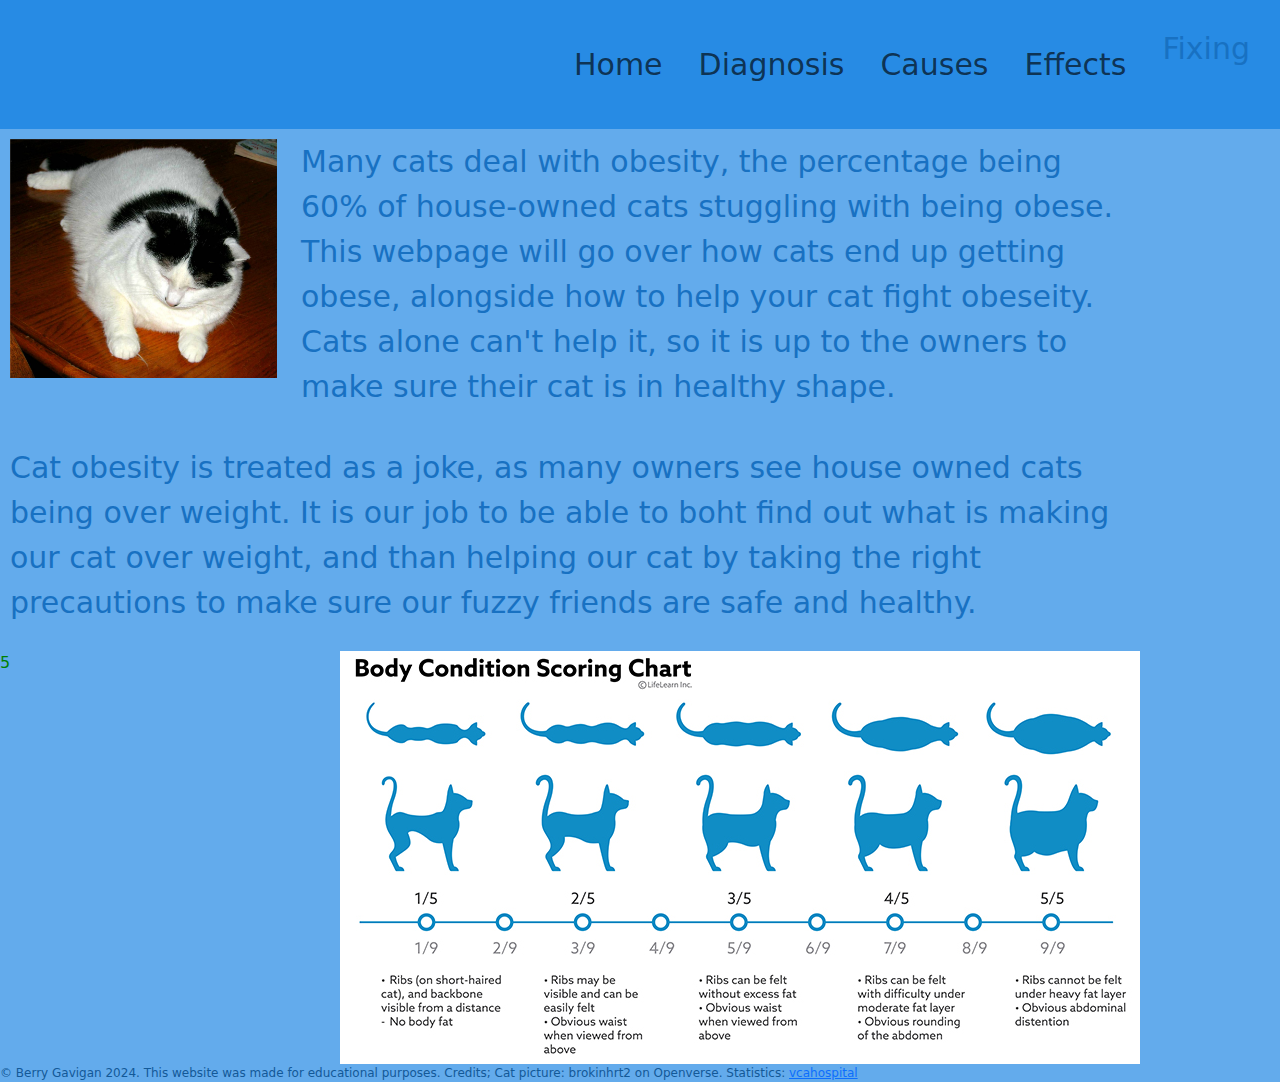
==== index.html @ 92512f8e "sticky" ====
<!DOCTYPE html>
<html lang="en">
<head>
    <meta charset="UTF-8">
    <meta name="viewport" content="width=device-width, initial-scale=1.0">
    
    <link href="https://cdn.jsdelivr.net/npm/bootstrap@5.3.3/dist/css/bootstrap.min.css" rel="stylesheet" integrity="sha384-QWTKZyjpPEjISv5WaRU9OFeRpok6YctnYmDr5pNlyT2bRjXh0JMhjY6hW+ALEwIH" crossorigin="anonymous">
    <script src="https://cdn.jsdelivr.net/npm/bootstrap@5.3.3/dist/js/bootstrap.bundle.min.js" integrity="sha384-YvpcrYf0tY3lHB60NNkmXc5s9fDVZLESaAA55NDzOxhy9GkcIdslK1eN7N6jIeHz" crossorigin="anonymous"></script>
    <link rel="stylesheet" href="style.css">
    
    <title>My story</title>
</head>
<body>
    <nav class="navbar navbar-expand-lg heee">
        <div class="container-fluid">
            <a class="navbar-brand" href="#"></a>
            <div class="collapse navbar-collapse" id="navbarNav">
                <ul class="navbar-nav ms-auto">
                    <li class="nav-item"><a class="nav-link" href="index.html"><p>Home</a></li>
                    <li class="nav-item"><a class="nav-link" href="diagnosis.html"><p>Diagnosis</a></li>
                    <li class="nav-item"><a class="nav-link" href="causes.html"><p>Causes</a></li>
                    <li class="nav-item"><a class="nav-link" href="effects.html"><p>Effects</a></li>
                    <li class="nav-item"><a class="nav-link" href="fixing.html"><p>Fixing</p></a></li>
                </ul>
            </div>
        </div>
    </nav>
    <div class="container">
        <div class="row">
            <div class="col-3">    
                <div class="hi one"> <img class="catff" src="images/fat cat.jpg"></div>
            </div>    
            <div class="col-9">
                <div class="hi two"> <p>Many cats deal with obesity, the percentage being 60% of house-owned cats stuggling with being obese. This webpage will go over how cats end up getting obese, alongside how to help your cat fight obeseity. Cats alone can't help it, so it is up to the owners to make sure their cat is in healthy shape.</p></div>
            </div>
        </div>
        <div class="row">
            <div class="col-12">    
                <div class="hi three"><p>Cat obesity is treated as a joke, as many owners see house owned cats being over weight. It is our job to be able to boht find out what is making our cat over weight, and than helping our cat by taking the right precautions to make sure our fuzzy friends are safe and healthy. </p></div>
            </div>    
        </div>
        <div class="row">
            <div class="col">
                <div class="hi five">5</div>
            </div>
            <div class="col">    
                <div class="hi six"><img class="fatff" src="images/fat chart.jpg"></div>
            </div>
        </div>
    </div>
</body>
<footer>
    &copy; Berry Gavigan 2024. This website was made for educational purposes. Credits; Cat picture: brokinhrt2 on Openverse. Statistics: <a href="https://vcahospitals.com/know-your-pet/obesity-in-cats#:~:text=In%20North%20America%2C%20obesity%20is,of%20domestic%20cats%20are%20overweight.">vcahospital</a>
</footer>
</html>
---- style.css ----
.hi {
    color: green;
    background-color: #63abec;
}

.container {
    padding: 0px;
    margin: 0px;
}

.catff {
    width: 100%;
    margin-left: 10px;
    margin-top: 10px;
}

body {
    background-color: #63abec;
}

.heee {
    background-color: #278be4;
}

p {
    color: #1871c2;
    font-size: 30px;
    padding: 10px;
}

footer {
    font-size: 12px;
    color: #135998;
}
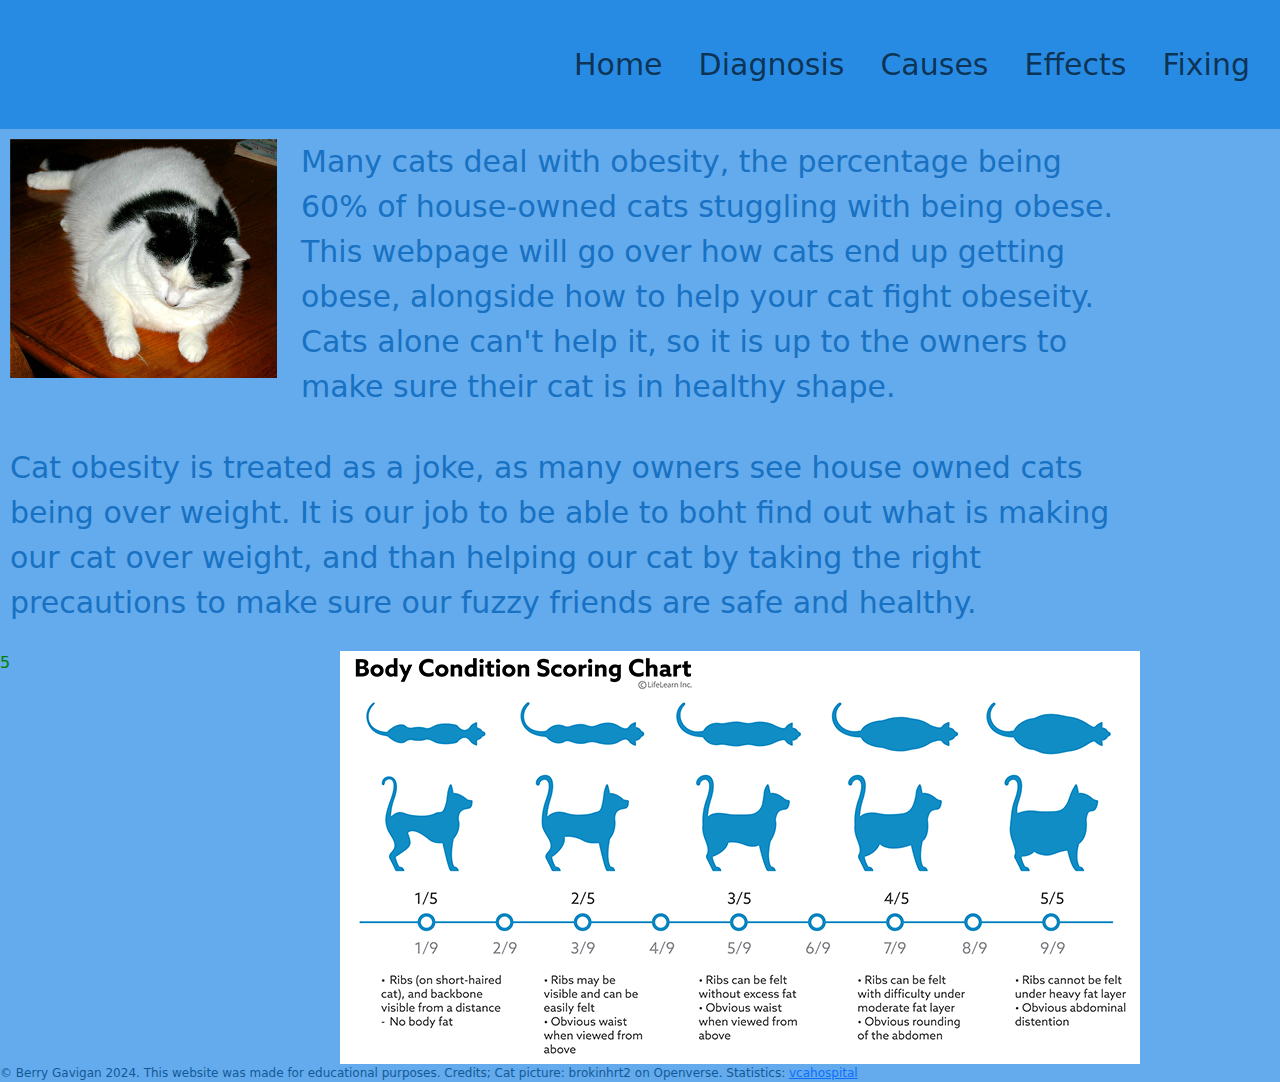
==== commit d1f09698: "slug on top!!" ====
--- a/index.html
+++ b/index.html
@@ -20,7 +20,7 @@
                     <li class="nav-item"><a class="nav-link" href="diagnosis.html"><p>Diagnosis</a></li>
                     <li class="nav-item"><a class="nav-link" href="causes.html"><p>Causes</a></li>
                     <li class="nav-item"><a class="nav-link" href="effects.html"><p>Effects</a></li>
-                    <li class="nav-item"><a class="nav-link" href="fixing.html"><p>Fixing</p></a></li>
+                    <li class="nav-item"><a class="nav-link" href="fixing.html"><p>Fixing</a></li>
                 </ul>
             </div>
         </div>
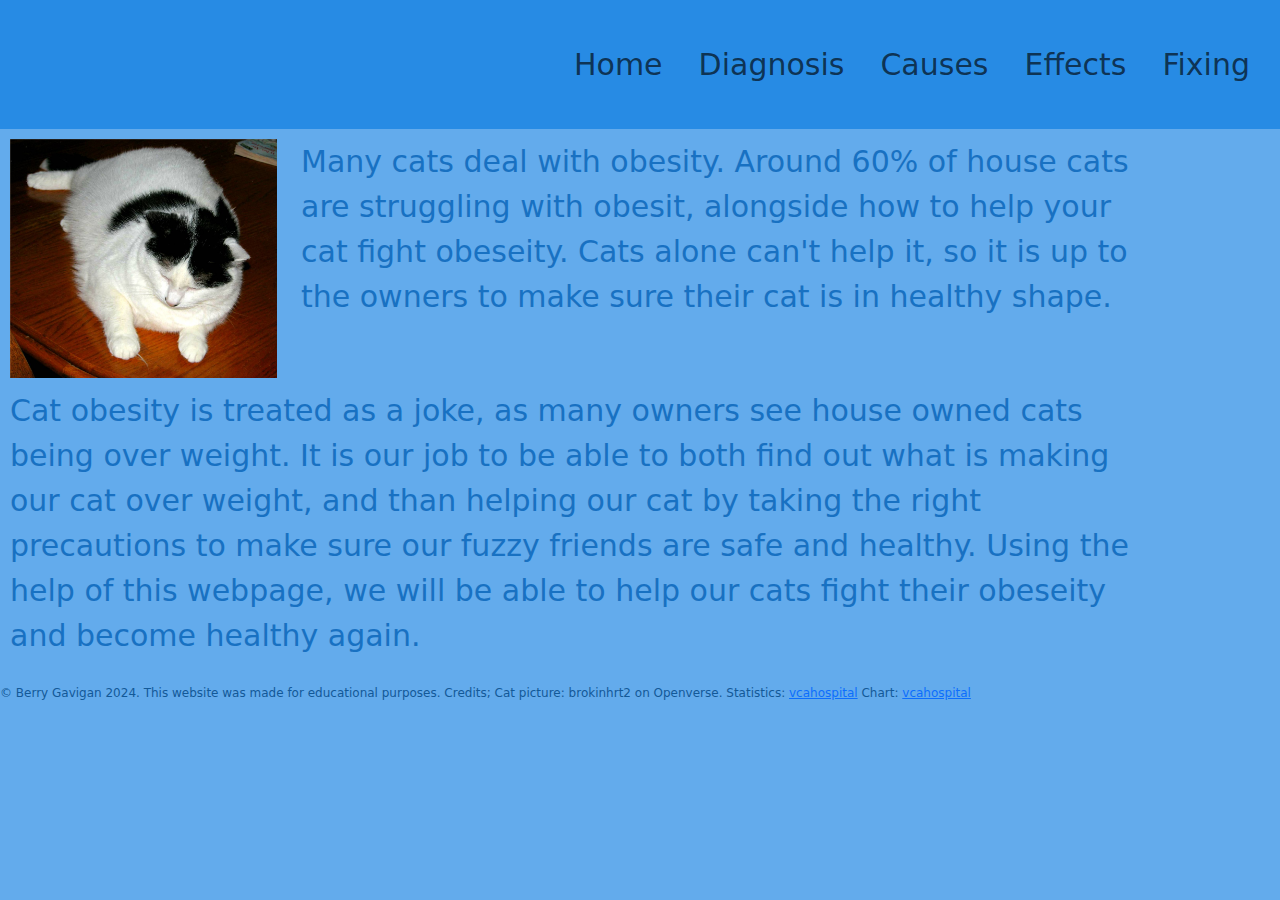
==== commit 6a752ca8: "index" ====
--- a/index.html
+++ b/index.html
@@ -31,25 +31,17 @@
                 <div class="hi one"> <img class="catff" src="images/fat cat.jpg"></div>
             </div>    
             <div class="col-9">
-                <div class="hi two"> <p>Many cats deal with obesity, the percentage being 60% of house-owned cats stuggling with being obese. This webpage will go over how cats end up getting obese, alongside how to help your cat fight obeseity. Cats alone can't help it, so it is up to the owners to make sure their cat is in healthy shape.</p></div>
+                <div class="hi two"> <p>Many cats deal with obesity. Around 60% of house cats are struggling with obesit, alongside how to help your cat fight obeseity. Cats alone can't help it, so it is up to the owners to make sure their cat is in healthy shape.</p></div>
             </div>
         </div>
         <div class="row">
             <div class="col-12">    
-                <div class="hi three"><p>Cat obesity is treated as a joke, as many owners see house owned cats being over weight. It is our job to be able to boht find out what is making our cat over weight, and than helping our cat by taking the right precautions to make sure our fuzzy friends are safe and healthy. </p></div>
-            </div>    
-        </div>
-        <div class="row">
-            <div class="col">
-                <div class="hi five">5</div>
-            </div>
-            <div class="col">    
-                <div class="hi six"><img class="fatff" src="images/fat chart.jpg"></div>
+                <div class="hi three"><p>Cat obesity is treated as a joke, as many owners see house owned cats being over weight. It is our job to be able to both find out what is making our cat over weight, and than helping our cat by taking the right precautions to make sure our fuzzy friends are safe and healthy. Using the help of this webpage, we will be able to help our cats fight their obeseity and become healthy again.</p></div>
             </div>
         </div>
     </div>
 </body>
 <footer>
-    &copy; Berry Gavigan 2024. This website was made for educational purposes. Credits; Cat picture: brokinhrt2 on Openverse. Statistics: <a href="https://vcahospitals.com/know-your-pet/obesity-in-cats#:~:text=In%20North%20America%2C%20obesity%20is,of%20domestic%20cats%20are%20overweight.">vcahospital</a>
+    &copy; Berry Gavigan 2024. This website was made for educational purposes. Credits; Cat picture: brokinhrt2 on Openverse. Statistics: <a href="https://vcahospitals.com/know-your-pet/obesity-in-cats#:~:text=In%20North%20America%2C%20obesity%20is,of%20domestic%20cats%20are%20overweight.">vcahospital</a> Chart: <a href="https://vcahospitals.com/know-your-pet/obesity-in-cats#:~:text=In%20North%20America%2C%20obesity%20is,of%20domestic%20cats%20are%20overweight.">vcahospital</a>
 </footer>
 </html>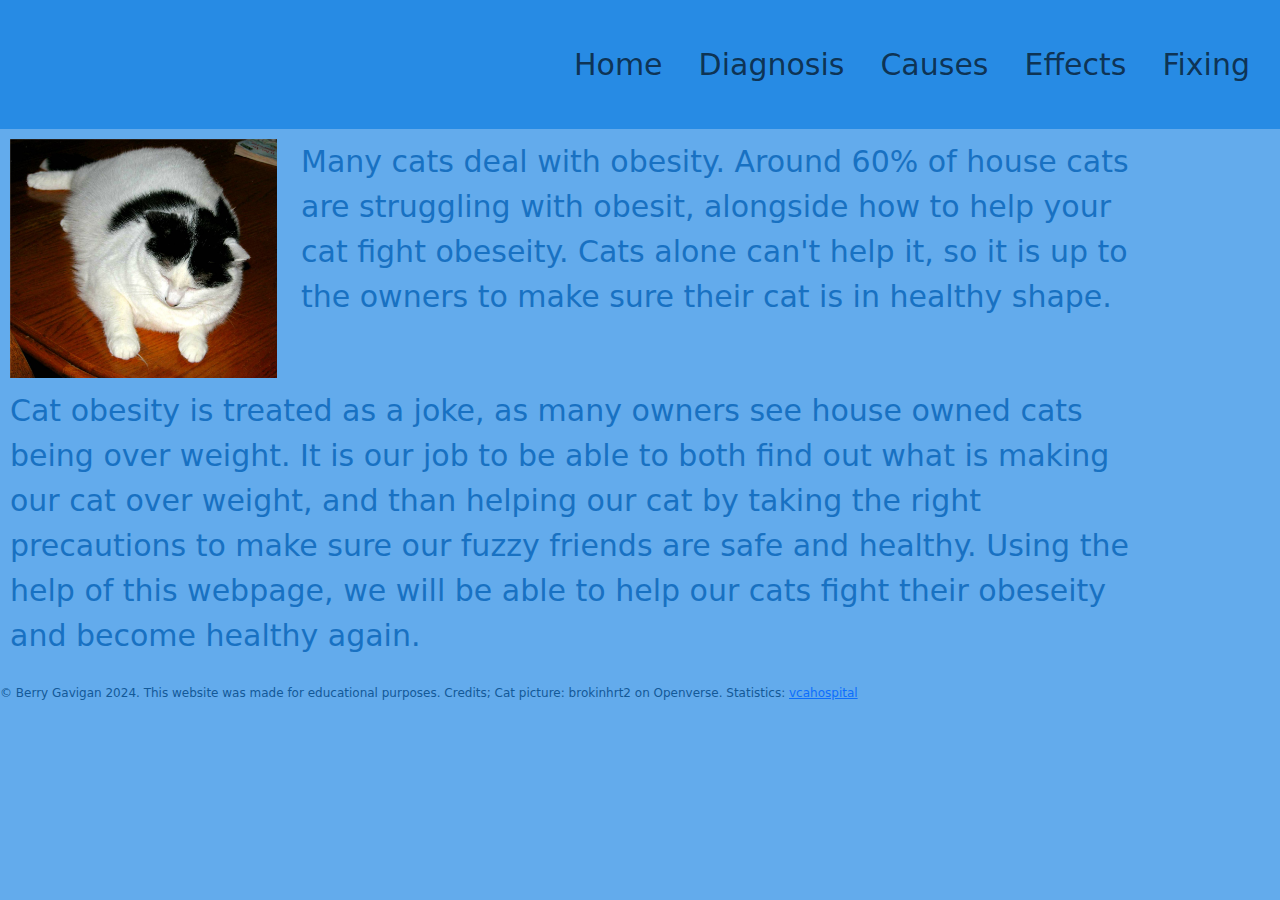
==== commit 9f779d26: "index + causes done" ====
--- a/index.html
+++ b/index.html
@@ -42,6 +42,6 @@
     </div>
 </body>
 <footer>
-    &copy; Berry Gavigan 2024. This website was made for educational purposes. Credits; Cat picture: brokinhrt2 on Openverse. Statistics: <a href="https://vcahospitals.com/know-your-pet/obesity-in-cats#:~:text=In%20North%20America%2C%20obesity%20is,of%20domestic%20cats%20are%20overweight.">vcahospital</a> Chart: <a href="https://vcahospitals.com/know-your-pet/obesity-in-cats#:~:text=In%20North%20America%2C%20obesity%20is,of%20domestic%20cats%20are%20overweight.">vcahospital</a>
+    &copy; Berry Gavigan 2024. This website was made for educational purposes. Credits; Cat picture: brokinhrt2 on Openverse. Statistics: <a href="https://vcahospitals.com/know-your-pet/obesity-in-cats#:~:text=In%20North%20America%2C%20obesity%20is,of%20domestic%20cats%20are%20overweight.">vcahospital</a>
 </footer>
 </html>--- a/style.css
+++ b/style.css
@@ -1,5 +1,4 @@
 .hi {
-    color: green;
     background-color: #63abec;
 }
 
@@ -20,6 +19,7 @@
 
 .heee {
     background-color: #278be4;
+    color: #0d4372;
 }
 
 p {
@@ -31,4 +31,20 @@
 footer {
     font-size: 12px;
     color: #135998;
+}
+
+li {
+    list-style-type: none;
+}
+
+h4 {
+    font-size: 40px;
+    color: #135998;
+}
+
+.padss {
+    padding-left: 40px;
+    padding-top:20px;
+    font-size: 30px;
+    color: #0f4677;
 }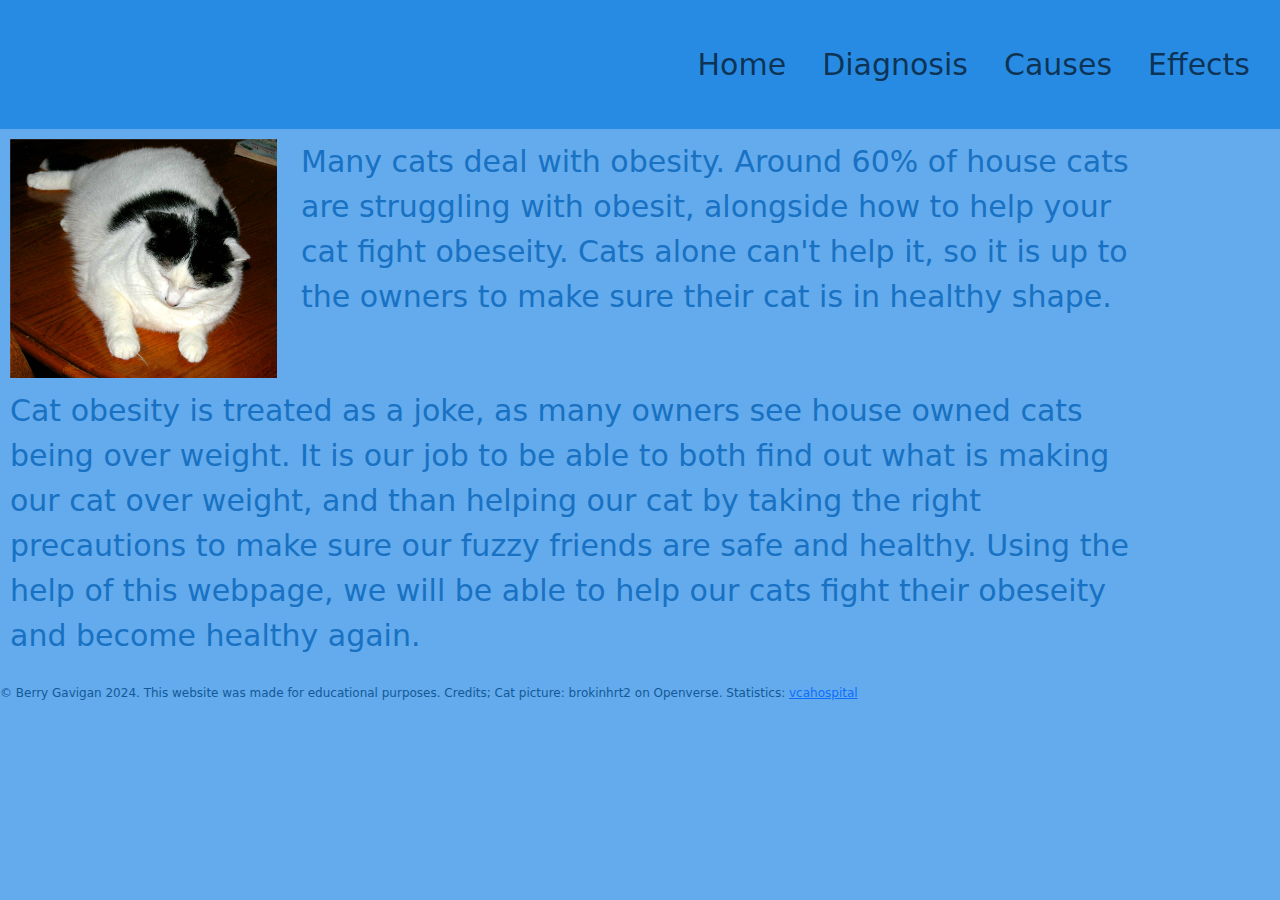
==== commit 775da773: "i love ghostly" ====
--- a/index.html
+++ b/index.html
@@ -14,13 +14,15 @@
     <nav class="navbar navbar-expand-lg heee">
         <div class="container-fluid">
             <a class="navbar-brand" href="#"></a>
+            <button class="navbar-toggler" type="button" data-bs-toggle="collapse" data-bs-target="#navbarNav">
+                <span class="navbar-toggler-icon"></span>
+            </button>
             <div class="collapse navbar-collapse" id="navbarNav">
                 <ul class="navbar-nav ms-auto">
                     <li class="nav-item"><a class="nav-link" href="index.html"><p>Home</a></li>
                     <li class="nav-item"><a class="nav-link" href="diagnosis.html"><p>Diagnosis</a></li>
                     <li class="nav-item"><a class="nav-link" href="causes.html"><p>Causes</a></li>
                     <li class="nav-item"><a class="nav-link" href="effects.html"><p>Effects</a></li>
-                    <li class="nav-item"><a class="nav-link" href="fixing.html"><p>Fixing</a></li>
                 </ul>
             </div>
         </div>
--- a/style.css
+++ b/style.css
@@ -47,4 +47,29 @@
     padding-top:20px;
     font-size: 30px;
     color: #0f4677;
+}
+
+
+
+
+@media screen and (min-width: 769px) {
+    .header,
+    .main-nav {
+        display: flex;
+    }
+    .header {
+        flex-direction: column;
+        align-items: center;
+        .header {
+            width: 80%;
+            margin: 0 auto;
+            max-width: 1150px;
+        }
+    }
+}
+@media screen and (min-width: 1025px) {
+    .header {
+        flex-direction: row;
+        justify-content: space-between;
+    }
 }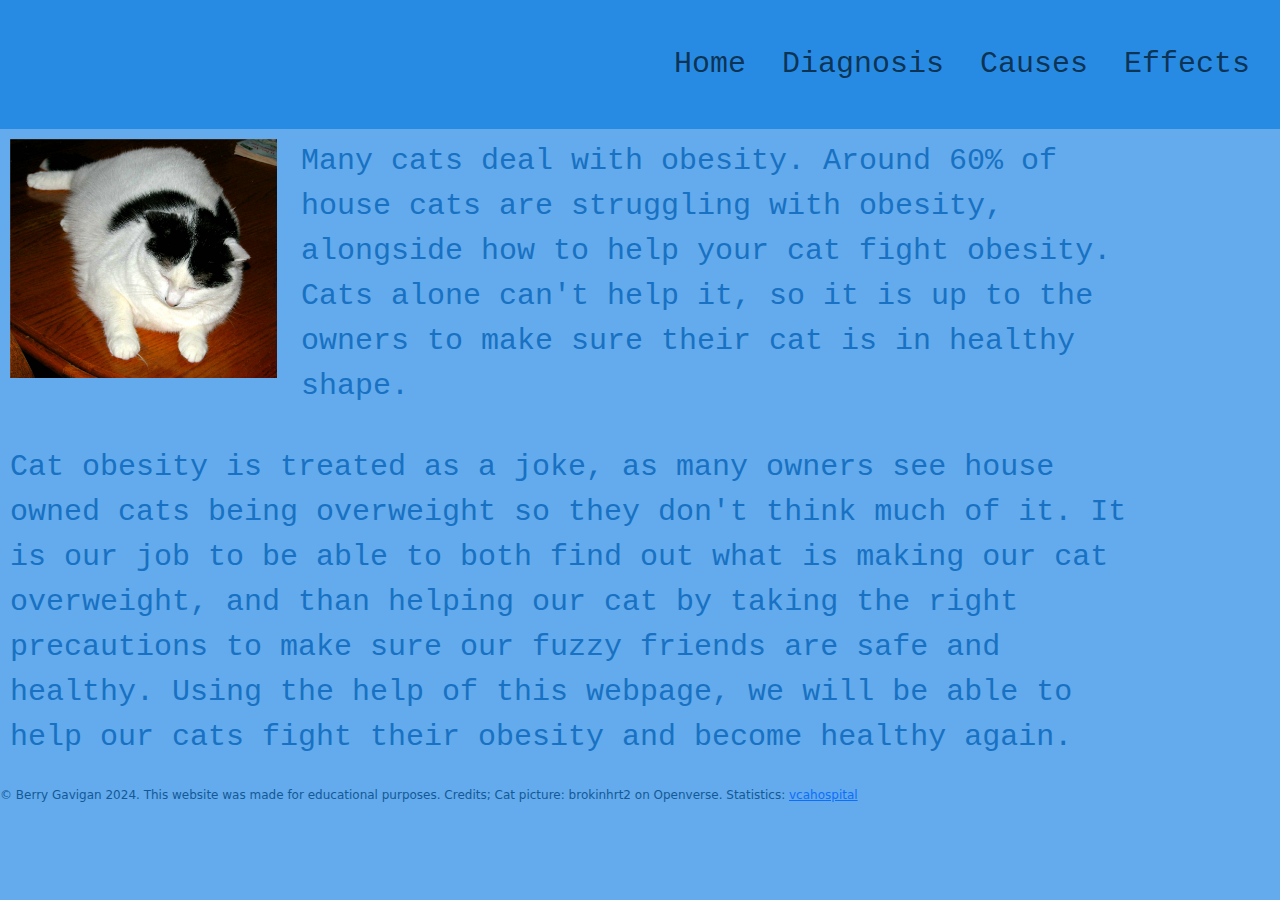
==== commit 15743edb: "oh emmm geeeeeeeeeeeeeeeeeeeeeeeeeeeeeeeeeeeeeeeeeeee" ====
--- a/index.html
+++ b/index.html
@@ -33,12 +33,12 @@
                 <div class="hi one"> <img class="catff" src="images/fat cat.jpg"></div>
             </div>    
             <div class="col-9">
-                <div class="hi two"> <p>Many cats deal with obesity. Around 60% of house cats are struggling with obesit, alongside how to help your cat fight obeseity. Cats alone can't help it, so it is up to the owners to make sure their cat is in healthy shape.</p></div>
+                <div class="hi two"> <p>Many cats deal with obesity. Around 60% of house cats are struggling with obesity, alongside how to help your cat fight obesity. Cats alone can't help it, so it is up to the owners to make sure their cat is in healthy shape.</p></div>
             </div>
         </div>
         <div class="row">
             <div class="col-12">    
-                <div class="hi three"><p>Cat obesity is treated as a joke, as many owners see house owned cats being over weight. It is our job to be able to both find out what is making our cat over weight, and than helping our cat by taking the right precautions to make sure our fuzzy friends are safe and healthy. Using the help of this webpage, we will be able to help our cats fight their obeseity and become healthy again.</p></div>
+                <div class="hi three"><p>Cat obesity is treated as a joke, as many owners see house owned cats being overweight so they don't think much of it. It is our job to be able to both find out what is making our cat overweight, and than helping our cat by taking the right precautions to make sure our fuzzy friends are safe and healthy. Using the help of this webpage, we will be able to help our cats fight their obesity and become healthy again.</p></div>
             </div>
         </div>
     </div>
--- a/style.css
+++ b/style.css
@@ -1,10 +1,37 @@
-.hi {
+/* tags */
+
+body {
     background-color: #63abec;
 }
 
-.container {
-    padding: 0px;
-    margin: 0px;
+footer {
+    font-size: 12px;
+    color: #135998;
+}
+
+h4 {
+    font-size: 40px;
+    color: #135998;
+    padding-left: 10px;
+    padding-top: 20px;
+    font-family: "Lucida Console", "Courier New", monospace;
+}
+
+li {
+    list-style-type: none;
+}
+
+p {
+    color: #1871c2;
+    font-size: 30px;
+    padding: 10px;
+    font-family: "Lucida Console", "Courier New", monospace;
+}
+
+/* class */
+
+.catfat {
+    padding-left: 24px;
 }
 
 .catff {
@@ -13,8 +40,9 @@
     margin-top: 10px;
 }
 
-body {
-    background-color: #63abec;
+.container {
+    padding: 0px;
+    margin: 0px;
 }
 
 .heee {
@@ -22,24 +50,8 @@
     color: #0d4372;
 }
 
-p {
-    color: #1871c2;
-    font-size: 30px;
-    padding: 10px;
-}
-
-footer {
-    font-size: 12px;
-    color: #135998;
-}
-
-li {
-    list-style-type: none;
-}
-
-h4 {
-    font-size: 40px;
-    color: #135998;
+.hi {
+    background-color: #63abec;
 }
 
 .padss {
@@ -47,10 +59,16 @@
     padding-top:20px;
     font-size: 30px;
     color: #0f4677;
+    font-family: "Lucida Console", "Courier New", monospace;
 }
 
+/* double + */
 
+.padd .ratart {
+    padding-left: 25px;
+}
 
+/* screens */
 
 @media screen and (min-width: 769px) {
     .header,
